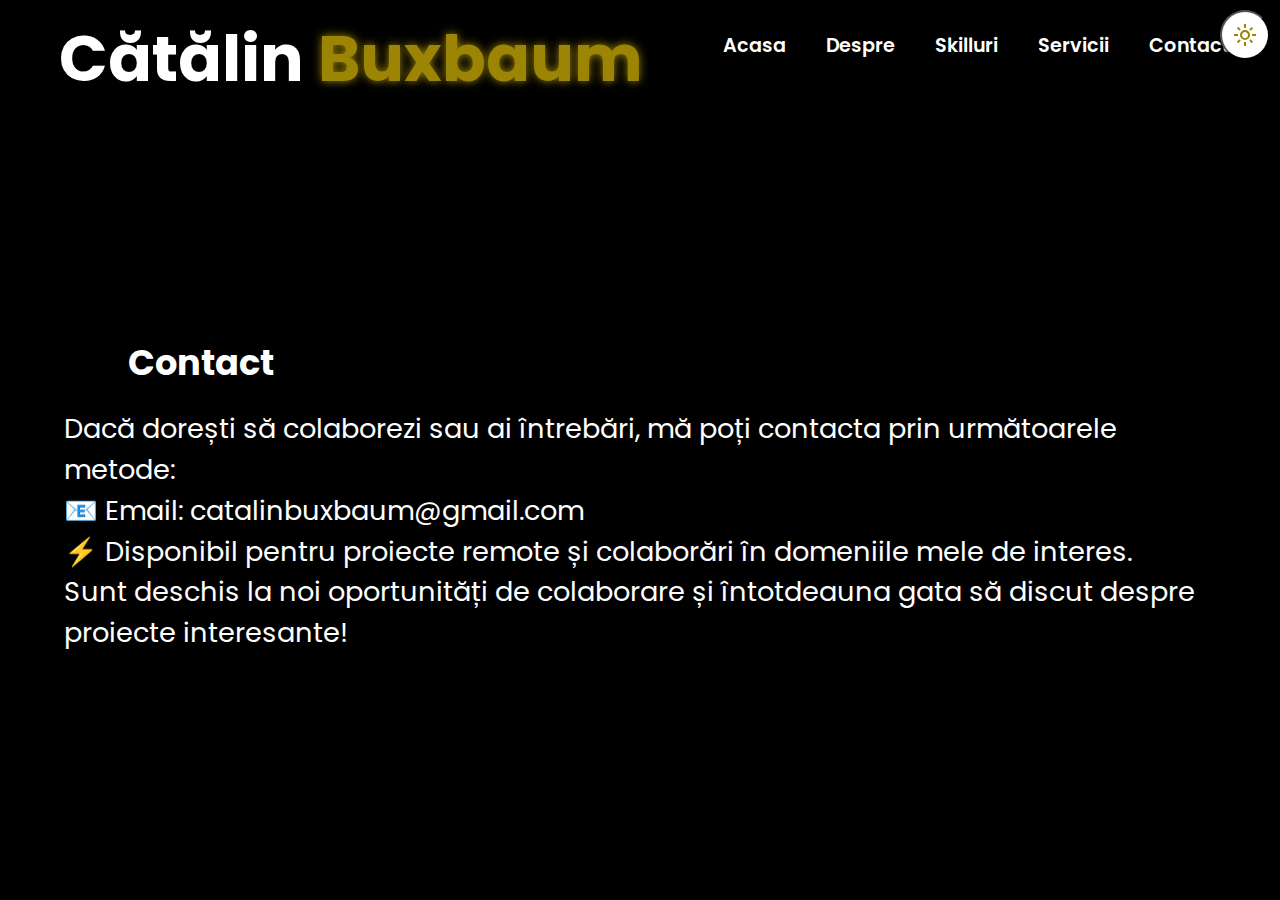
==== SubpagesHtml/contact.html @ 1a5c90da "subpagini" ====
<!DOCTYPE html>
<html lang="en">
<head>
    <meta charset="UTF-8">
    <meta name="viewport" content="width=device-width, initial-scale=1.0">
    <link rel="stylesheet" href="https://cdnjs.cloudflare.com/ajax/libs/font-awesome/6.5.1/css/all.min.css">
    <link rel="stylesheet" href="/SubpagesCss/skilluri.css">
    <title>Buxy.ro</title>
</head>
<body>
    <button id="theme-switch">
        <svg xmlns="http://www.w3.org/2000/svg" height="24px" viewBox="0 -960 960 960" width="24px" fill="#FFFFFF"><path d="M480-120q-150 0-255-105T120-480q0-150 105-255t255-105q14 0 27.5 1t26.5 3q-41 29-65.5 75.5T444-660q0 90 63 153t153 63q55 0 101-24.5t75-65.5q2 13 3 26.5t1 27.5q0 150-105 255T480-120Zm0-80q88 0 158-48.5T740-375q-20 5-40 8t-40 3q-123 0-209.5-86.5T364-660q0-20 3-40t8-40q-78 32-126.5 102T200-480q0 116 82 198t198 82Zm-10-270Z"/></svg>
        <svg xmlns="http://www.w3.org/2000/svg" height="24px" viewBox="0 -960 960 960" width="24px" fill="#000000"><path d="M480-360q50 0 85-35t35-85q0-50-35-85t-85-35q-50 0-85 35t-35 85q0 50 35 85t85 35Zm0 80q-83 0-141.5-58.5T280-480q0-83 58.5-141.5T480-680q83 0 141.5 58.5T680-480q0 83-58.5 141.5T480-280ZM200-440H40v-80h160v80Zm720 0H760v-80h160v80ZM440-760v-160h80v160h-80Zm0 720v-160h80v160h-80ZM256-650l-101-97 57-59 96 100-52 56Zm492 496-97-101 53-55 101 97-57 59Zm-98-550 97-101 59 57-100 96-56-52ZM154-212l101-97 55 53-97 101-59-57Zm326-268Z"/></svg>
    </button>
    <nav>
        <div class="nav-container">
            <div class="logo" data-aos="zoom-in" data-aos-duration="1500">
                Cătălin <span>Buxbaum</span>
            </div>
            <div class="links">
                <div class="link" data-aos="fade-up" data-aos-duration="1500" data-aos-delay="100"><a href="/index.html">Acasa</a></div>
                <div class="link" data-aos="fade-up" data-aos-duration="1500" data-aos-delay="200"><a href="/SubpagesHtml/despre.html">Despre</a></div>
                <div class="link" data-aos="fade-up" data-aos-duration="1500" data-aos-delay="300"><a href="/SubpagesHtml/skilluri.html">Skilluri</a></div>
                <div class="link" data-aos="fade-up" data-aos-duration="1500" data-aos-delay="400"><a href="/SubpagesHtml/servicii.html">Servicii</a></div>
                <div class="link" data-aos="fade-up" data-aos-duration="1500" data-aos-delay="500"><a href="/SubpagesHtml/contact.html">Contact</a></div>
            </div>
            <i class="fa-solid fa-bars hamburg" onclick="hamburg()"></i>
        </div>
        <div class="dropdown">
            <div class="links">
                <a href="/index.html">Acasa</a>
                <a href="/SubpagesHtml/despre.html">Despre</a>
                <a href="/SubpagesHtml/skilluri.html">Skilluri</a>
                <a href="/SubpagesHtml/servicii.html">Servicii</a>
                <a href="/SubpagesHtml/contact.html">Contact</a>
                <i class="/fa-solid fa-xmark cancel" onclick="cancel()"></i>
            </div>
        </div>
    </nav>
    <section>
      <div class="content">
          <h1>
              Contact
          </h1>
          <p>
              Dacă dorești să colaborezi sau ai întrebări, mă poți contacta prin următoarele metode:<br>
              📧 Email: catalinbuxbaum@gmail.com<br>
              ⚡ Disponibil pentru proiecte remote și colaborări în domeniile mele de interes.<br>
              Sunt deschis la noi oportunități de colaborare și întotdeauna gata să discut despre proiecte interesante!<br>
          </p>
      </div>
  </section>
    <script>
      AOS.init({offset:0});
    </script>
    <script src="/script.js"></script>
</body>
</html>
---- SubpagesCss/skilluri.css ----
@import url('https://fonts.googleapis.com/css2?family=Poppins:wght@100;200;300;400;500;600&display=swap');

:root {
    --accent-color: rgb(156, 133, 5);
    --background-color: black;
    --text-color: rgb(255, 255, 255);
    --nav-link-hover: var(--accent-color);
    --dropdown-bg: rgba(0, 0, 0, 0.4);
    --box-shadow-color: black;
}
section{
        display: flex;
        justify-content: center; 
        align-items: center; 
        height: 90vh;
        text-align: left;
        flex-direction: column;
        background-color: var(--background-color);
        color: var(--text-color);
}
.content {
    max-height: 85vh;
    margin-left: 5%;
    margin-right: 5%;
    max-width: 90vw; 
    padding: none;
}

h1 {
    text-indent: 5vw;
    font-size: 2.2rem;
    margin-bottom: 20px;
}
.content p {
    font-size: 1.7rem;
    line-height: 1.5;
}


.lightmode {
    --accent-color: rgb(156, 133, 5);
    --background-color: white;
    --text-color: rgb(0, 0, 0);
    --nav-link-hover: var(--accent-color);
    --dropdown-bg: rgba(0, 0, 0, 0.4);
    --box-shadow-color: black;
}

#theme-switch {
    position: fixed;
    top: 10px;
    right: 10px;
    z-index: 10000;
    height: 50px;
    width: 50px;
    padding: 0;
    border-radius: 50%;
    background-color: var(--text-color);
    display: flex;
    justify-content: center;
    align-items: center;
}

#theme-switch svg {
    fill: var(--accent-color);
}

.lightmode #theme-switch svg:last-child {
    display: none;
}

#theme-switch svg:first-child {
    display: none;
}

.lightmode #theme-switch svg:first-child {
    display: block;
}

* {
    padding: 0;
    margin: 0;
    font-family: 'Poppins', sans-serif;
    box-sizing: border-box;
}

body {
    width: 100%;
    height: 100vh;
    overflow: auto;
    background-color: var(--background-color);
}

nav {
    width: 100%;
    height: 10vh;
    position: sticky;
}

.nav-container {
    width: 100%;
    height: 100%;
    display: flex;
    justify-content: space-around;
    align-items: center;
}

.logo {
    color: var(--text-color);
    font-size: 4rem;
    font-weight: bold;
    margin-left: 2.3vw;
    margin-top: 3vh;
}

.logo span {
    color: var(--accent-color);
    text-shadow: 0 0 10px var(--accent-color);
}

.hamburg, .cancel {
    cursor: pointer;
    position: absolute;
    right: 15px;
    top: 10px;
    color: var(--text-color);
    display: none;
    font-size: clamp(2.5rem, 0.5rem + 5vw, 3rem);
}

.nav-container .links {
    display: flex;
}

.nav-container .links a {
    position: relative;
    font-size: 1.2rem;
    color: var(--text-color);
    margin: 0 20px;
    text-decoration: none;
    font-weight: 550;
    transition: 0.3s linear;
}

.nav-container .links a::before {
    position: absolute;
    content: "";
    bottom: -3px;
    left: 0;
    width: 0%;
    height: 3px;
    background-color: var(--nav-link-hover);
    transition: 0.2s linear;
}

.nav-container .links a:hover::before {
    width: 100%;
}

.nav-container .links a:hover {
    color: var(--nav-link-hover);
}

.dropdown {
    z-index: 100;
    position: absolute;
    top: 0;
    transform: translateY(-500px);
    width: 100%;
    height: auto;
    backdrop-filter: blur(4px) brightness(40%);
    box-shadow: 0 0 20px var(--box-shadow-color);
    transition: 0.2s linear;
}

.dropdown .links a {
    display: flex;
    color: var(--text-color);
    text-decoration: none;
    justify-content: center;
    padding: 15px 0;
    align-items: center;
    transition: 0.2s linear;
}

.dropdown .links a:hover {
    background-color: var(--accent-color);
}

section {
    width: 100%;
    height: 90vh;
}

.main-container {
    width: 100%;
    height: 100%;
    display: flex;
    justify-content: space-evenly;
    align-items: center;
}

.main-container .image {
    width: 500px;
    height: 80vh;
    border-radius: 100%;
    overflow: hidden;
    box-shadow: 0 0 50px var(--accent-color);
}

.main-container .image img {
    width: 100%;
    height: auto;
    position: relative;  
}

.main-container .image:hover {
    animation: animate 1.5s ease-in-out infinite;
}

@keyframes animate {
    0% { scale: 1; }
    50% { scale: 1.05; }
    100% { scale: 1; }
}
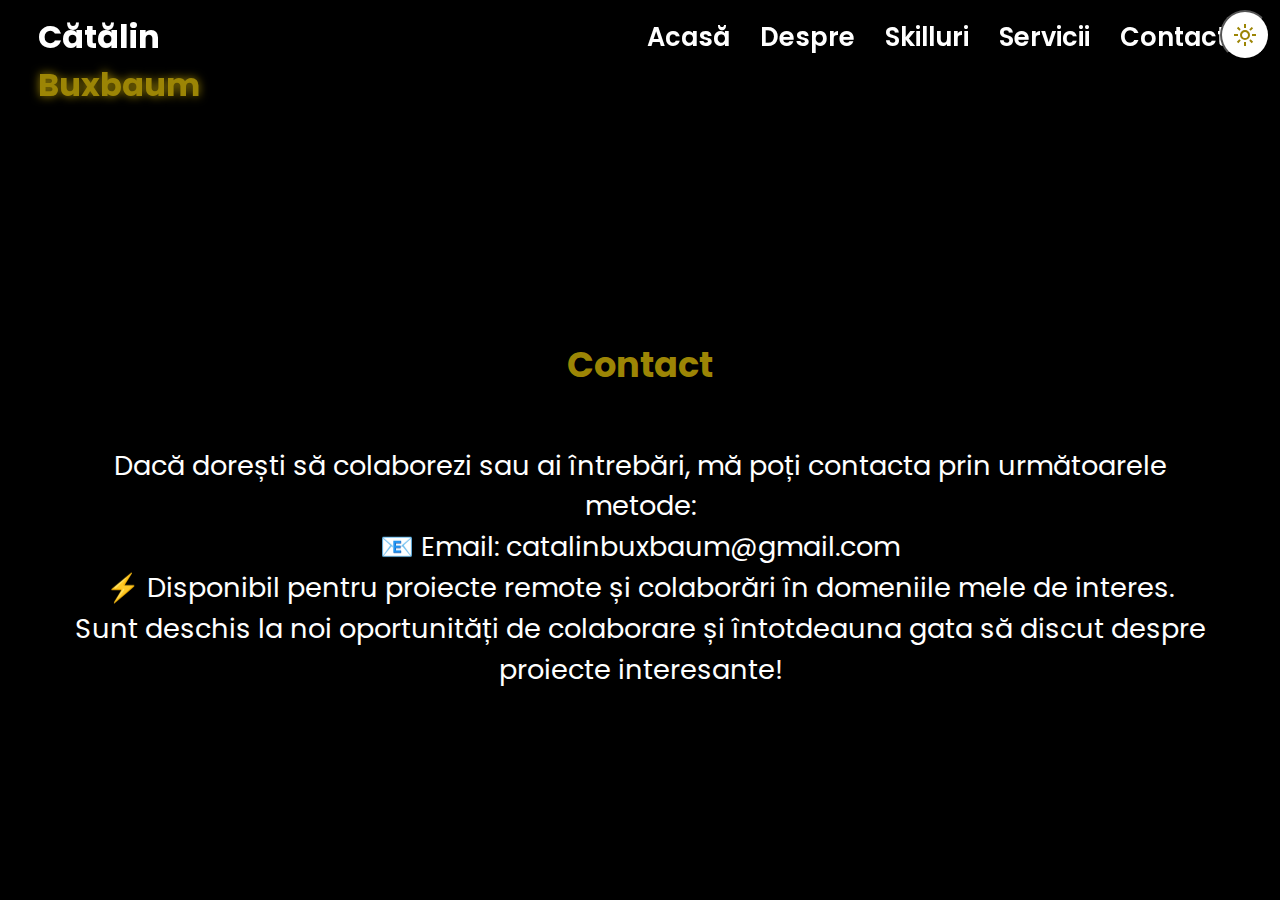
==== commit 764c8c97: "ajustare subpagini" ====
--- a/SubpagesHtml/contact.html
+++ b/SubpagesHtml/contact.html
@@ -18,7 +18,7 @@
                 Cătălin <span>Buxbaum</span>
             </div>
             <div class="links">
-                <div class="link" data-aos="fade-up" data-aos-duration="1500" data-aos-delay="100"><a href="/index.html">Acasa</a></div>
+                <div class="link" data-aos="fade-up" data-aos-duration="1500" data-aos-delay="100"><a href="/index.html">Acasă</a></div>
                 <div class="link" data-aos="fade-up" data-aos-duration="1500" data-aos-delay="200"><a href="/SubpagesHtml/despre.html">Despre</a></div>
                 <div class="link" data-aos="fade-up" data-aos-duration="1500" data-aos-delay="300"><a href="/SubpagesHtml/skilluri.html">Skilluri</a></div>
                 <div class="link" data-aos="fade-up" data-aos-duration="1500" data-aos-delay="400"><a href="/SubpagesHtml/servicii.html">Servicii</a></div>
@@ -28,7 +28,7 @@
         </div>
         <div class="dropdown">
             <div class="links">
-                <a href="/index.html">Acasa</a>
+                <a href="/index.html">Acasă</a>
                 <a href="/SubpagesHtml/despre.html">Despre</a>
                 <a href="/SubpagesHtml/skilluri.html">Skilluri</a>
                 <a href="/SubpagesHtml/servicii.html">Servicii</a>
--- a/SubpagesCss/skilluri.css
+++ b/SubpagesCss/skilluri.css
@@ -12,24 +12,29 @@
         display: flex;
         justify-content: center; 
         align-items: center; 
-        height: 90vh;
-        text-align: left;
+        max-height: 95vh;
+        text-align: center;
         flex-direction: column;
         background-color: var(--background-color);
         color: var(--text-color);
 }
 .content {
-    max-height: 85vh;
+    max-height: 90vh;
     margin-left: 5%;
     margin-right: 5%;
     max-width: 90vw; 
-    padding: none;
+    padding-top: 3%;
 }
 
 h1 {
-    text-indent: 5vw;
+    color: var(--accent-color);
+    text-indent: 0vw;
     font-size: 2.2rem;
     margin-bottom: 20px;
+    padding-left: 20%;
+    padding-right: 20%;
+    padding-bottom: 3%;
+
 }
 .content p {
     font-size: 1.7rem;
@@ -98,19 +103,28 @@
 }
 
 .nav-container {
+    background-color: black;
+    max-height: 60px;
+    position: fixed;
+    border-style: none;
+    border-width: 4px;
+    border-color: rgba(156, 133, 5, 0.5);
     width: 100%;
     height: 100%;
     display: flex;
-    justify-content: space-around;
-    align-items: center;
+    justify-content: left;
+    align-items: top;
+    margin-top: 0px;
+    z-index: 0;
 }
 
 .logo {
-    color: var(--text-color);
-    font-size: 4rem;
+    
+    color: var(--text-color);
+    font-size: 2rem;
     font-weight: bold;
-    margin-left: 2.3vw;
-    margin-top: 3vh;
+    margin-left: 3vw;
+    margin-top: 13px;
 }
 
 .logo span {
@@ -129,14 +143,16 @@
 }
 
 .nav-container .links {
-    display: flex;
-}
-
+    margin-top: 18px;
+    margin-left: 30vw;
+    margin-right: 3vw;
+    display: flex;
+}
 .nav-container .links a {
     position: relative;
-    font-size: 1.2rem;
-    color: var(--text-color);
-    margin: 0 20px;
+    font-size: 1.6rem;
+    color: var(--text-color);
+    margin: 0 15px;
     text-decoration: none;
     font-weight: 550;
     transition: 0.3s linear;
